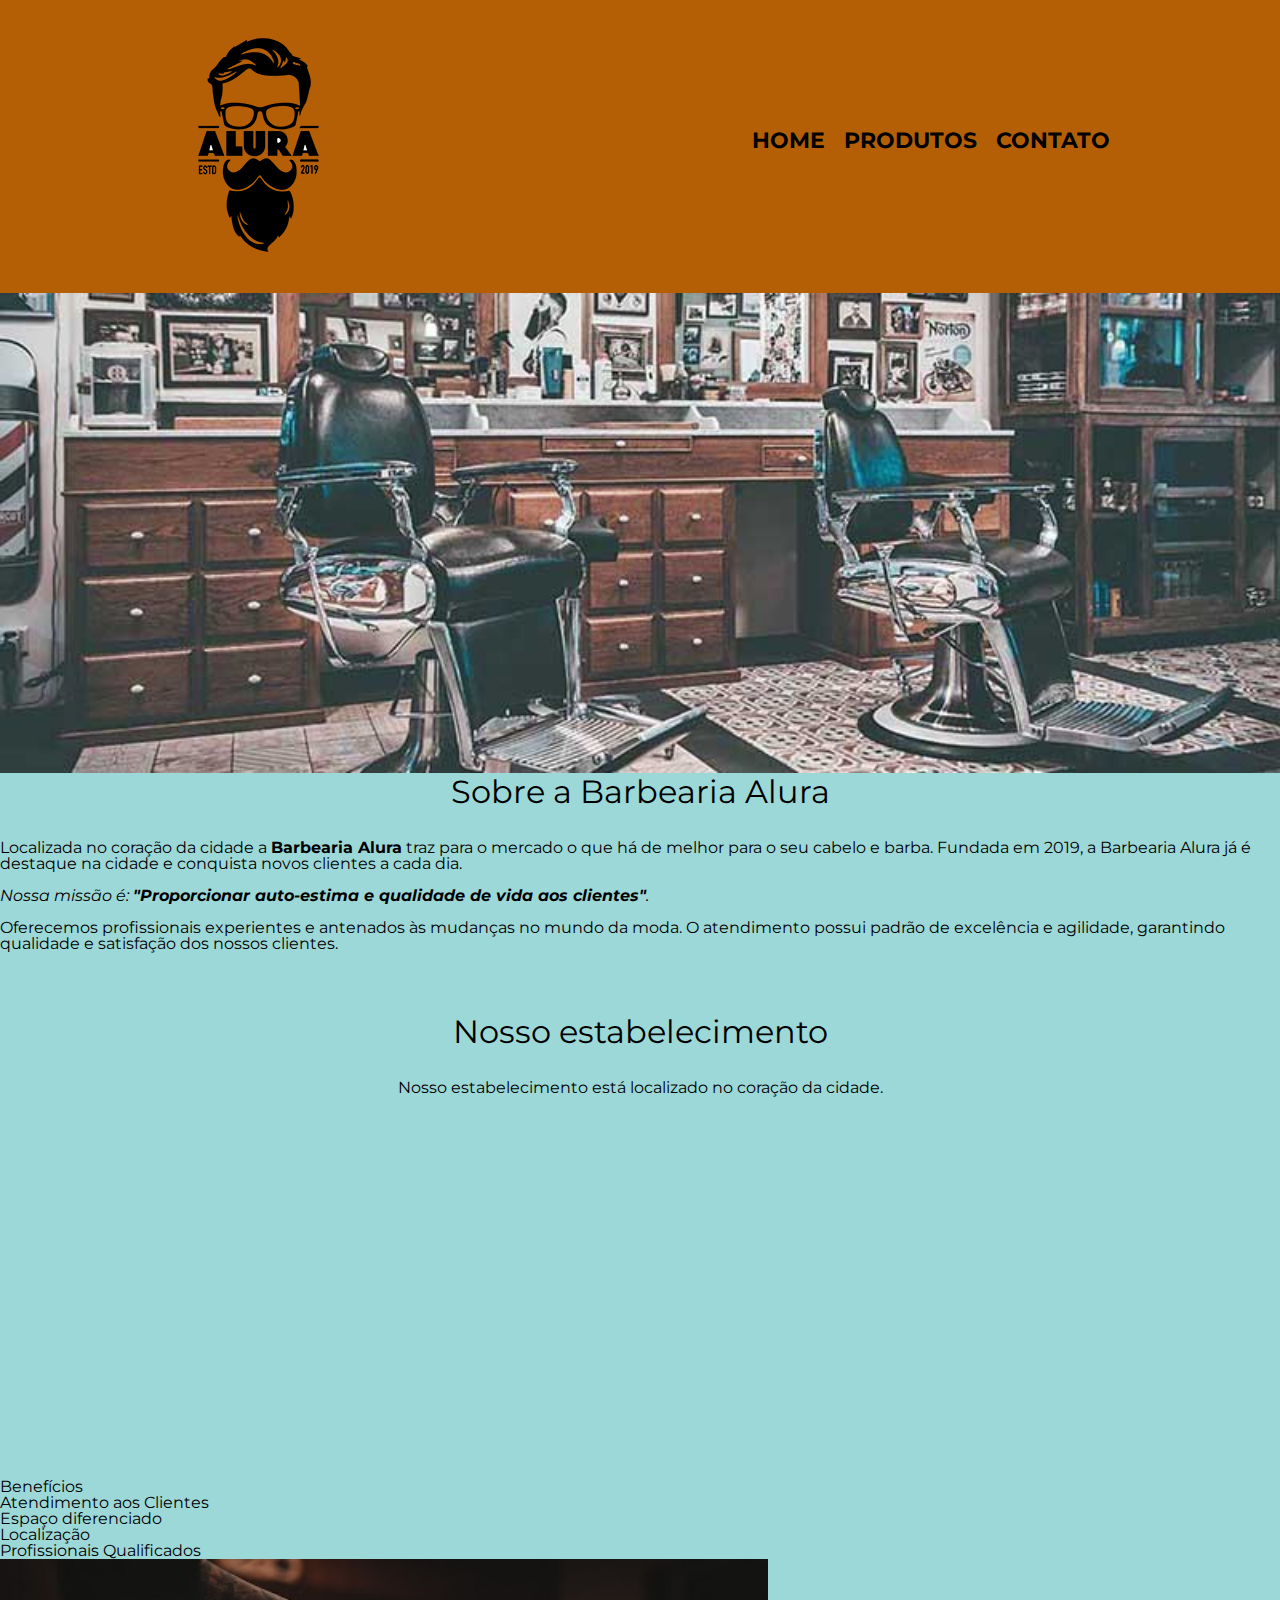
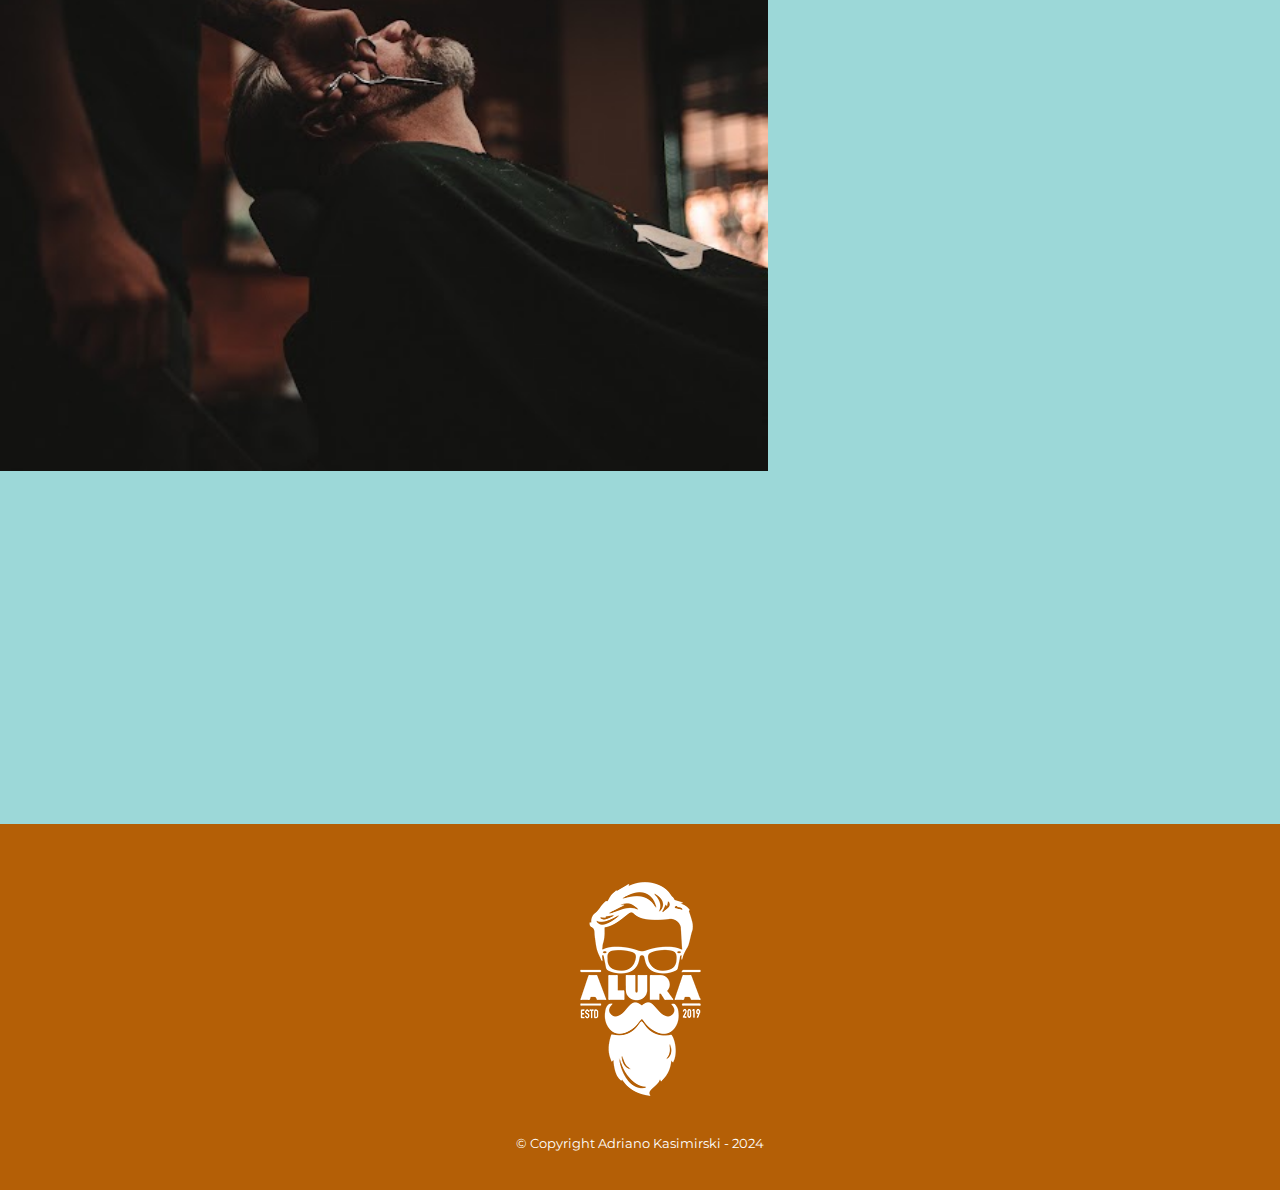
==== index.html @ 52bc9005 "Update index.html" ====
<!DOCTYPE html>
<html>
    <head>
        <meta charset="UTF-8">
        <title>Home - Barbearia Alura</title>

        <link rel="stylesheet" href="reset.css">
        <link rel="stylesheet" href="style.css">
	    
	<link rel="preconnect" href="https://fonts.googleapis.com">
	<link rel="preconnect" href="https://fonts.gstatic.com" crossorigin>
	<link href="https://fonts.googleapis.com/css2?family=Montserrat:ital,wght@0,100..900;1,100..900&display=swap" rel="stylesheet">   
    </head>
    <body>
        <header>
            <div class="caixa">
                <h1><img src="logo.png"></h1>

                <nav>
                    <ul>
                        <li><a href="index.html">Home</a></li>
                        <li><a href="produtos.html">Produtos</a></li>
                        <li><a href="contato.html">Contato</a></li>
                    </ul>
                </nav>
            </div>
        </header>
       <img class="banner" src="banner.jpg">
		<section class="principal">
			<h2 class="titulo-principal">Sobre a Barbearia Alura</h2>
			
	 
			<p>Localizada no coração da cidade a <strong>Barbearia Alura</strong> traz para o mercado o que há de melhor para o seu cabelo e barba. Fundada em 2019, a Barbearia Alura já é destaque na cidade e conquista novos clientes a cada dia.</p>

			<p id="missao"><em>Nossa missão é: <strong>"Proporcionar auto-estima e qualidade de vida aos clientes"</strong>.</em></p>

			<p>Oferecemos profissionais experientes e antenados às mudanças no mundo da moda. O atendimento possui padrão de excelência e agilidade, garantindo qualidade e satisfação dos nossos clientes.</p>
		</section>
		<section class="mapa">
    			<h3 class="titulo-principal">Nosso estabelecimento</h3>
    			<p>Nosso estabelecimento está localizado no coração da cidade.</p>
			<iframe src="https://www.google.com/maps/embed?pb=!1m18!1m12!1m3!1d113802.5718619244!2d179.05376026849814!3d-8.515675899792738!2m3!1f0!2f0!3f0!3m2!1i1024!2i768!4f13.1!3m3!1m2!1s0x6fd6e7ecf4c19525%3A0xdfb9e387fa923680!2sFalauniufatu%20Beach!5e0!3m2!1spt-BR!2sbr!4v1716806406676!5m2!1spt-BR!2sbr" width="100" height="300" style="border:0;" allowfullscreen="" loading="lazy" referrerpolicy="no-referrer-when-downgrade"></iframe>		</section>
		<section class="beneficios">
			<h3 class="titulo-secundario">Benefícios</h3>

			<ul>
				<li class="itens">Atendimento aos Clientes</li>
				<li class="itens">Espaço diferenciado</li>
				<li class="itens">Localização</li>
				<li class="itens">Profissionais Qualificados</li>
			</ul>

			<img src="beneficios.jpg" class="imagem-beneficios">
			<div class="video">
    			<iframe width="560" height="315" src="https://youtu.be/AdL34C8ePvk?si=p0DgQ4LeWMEkIY11" frameborder="0" allow="accelerometer; autoplay; encrypted-media; gyroscope; picture-in-picture" allowfullscreen></iframe>
			</div>
		</section>
        <footer>
            <img src="logo-branco.png">
            <p class="copyright">&copy; Copyright Adriano Kasimirski - 2024</p>
        </footer>
    </body>
</html>
---- style.css ----
body {
	font-family: "Montserrat", sans-serif;
 	font-optical-sizing: auto;
  font-weight: 400;
  font-style: normal;
}
header {
  background: #b45f06;
  padding: 20px 0;
}
body{
  background: #9cd8d8;
}
.caixa {
  position: relative;
  width: 940px;
  margin: 0 auto;
}

nav {
  position: absolute;
  top: 110px;
  right: 0;
}

nav li {
  display: inline;
  margin: 0 0 0 15px;
}

nav a {
  text-transform: uppercase;
  color: #000000;
  font-weight: bold;
  font-size: 22px;
  text-decoration: none;
}

nav a:hover {
  color: #C78C19;
  text-decoration: underline;
}

.produtos {
  width: 940px;
  margin: 0 auto;
  padding: 50px 0;
}

.produtos li {
  display: inline-block;
  text-align: center;
  width: 30%;
  vertical-align: top;
  margin: 0 1.5%;
  padding: 30px 20px;
  box-sizing: border-box;
  border: 2px solid #000000;
  border-radius: 10px;
}

.produtos li:hover {
  border-color: #FFFFFF;
}

.produtos li:active {
  border-color: red;
}

.produtos li:hover h2 {
  font-size: 34px;
}

.produtos h2 {
  font-size: 30px;
  font-weight: bold;
}

.produto-descricao {
  font-size: 18px;
}

.produto-preco {
  font-size: 22px;
  font-weight: bold;
  margin-top: 10px;
}
footer{
  text-align:center;
  background:url("bg.jpg");
  background:#b45f06 ;
  padding: 40px 0;
}
.copyright{
  color:#FFFFFF;
  font-size:13px;
  margin:20px 0 0;
}
main{
  width: 940px;
  margin: 0 auto;
}
for{
  margin:40px 0
}
form label, form p{
    display:block;
    font-size: 20px;
    margin: 0 0 10px;
}
.input-padrao{
    display: block;
    margin: 0 0 20px;
    padding: 10px 25px;
    width: 50%;
}
form submit{
  display:block;
}
.checkbox{
  margin:20px 0;
}
.enviar{
  width: 40%;
  padding: 15px 0;
  background: orange;
  color:white;
  font-weigth:bold;
  font-size:18px;
  border:none;
  border-radius:5px;
  transitions:1s all;
  cursor:pointer;
}
.enviar:holder{
  background:darkorange;
  transform:scale(1.2);
}
table {
	margin: 20px 0 40px;
}

thead {
	background: #555555;
	color: white;
	font-weight: bold;
}

td, th {
	border: 1px solid #000000;
	padding: 8px 15px;
}
.banner {
	width:100%;
}

.titulo-principal {
	text-align: center;
	font-size: 2em;
	margin: 0 0 1em;
	clear: left;
}

.principal p {
	margin: 0 0 1em;
}

.principal strong {
	font-weight: bold;
}

.principal em {
	font-style: italic;
}

.utensilios {
	width: 120px;
	float: left;
	margin: 0 20px 20px 0;
}

.imagem-beneficios {
	width: 60%;
}

.mapa {
    padding: 3em 0;
}

.mapa p {
    margin: 0 0 2em;
    text-align: center;
}

.video {
    width: 560px;
    margin: 1em auto;
}
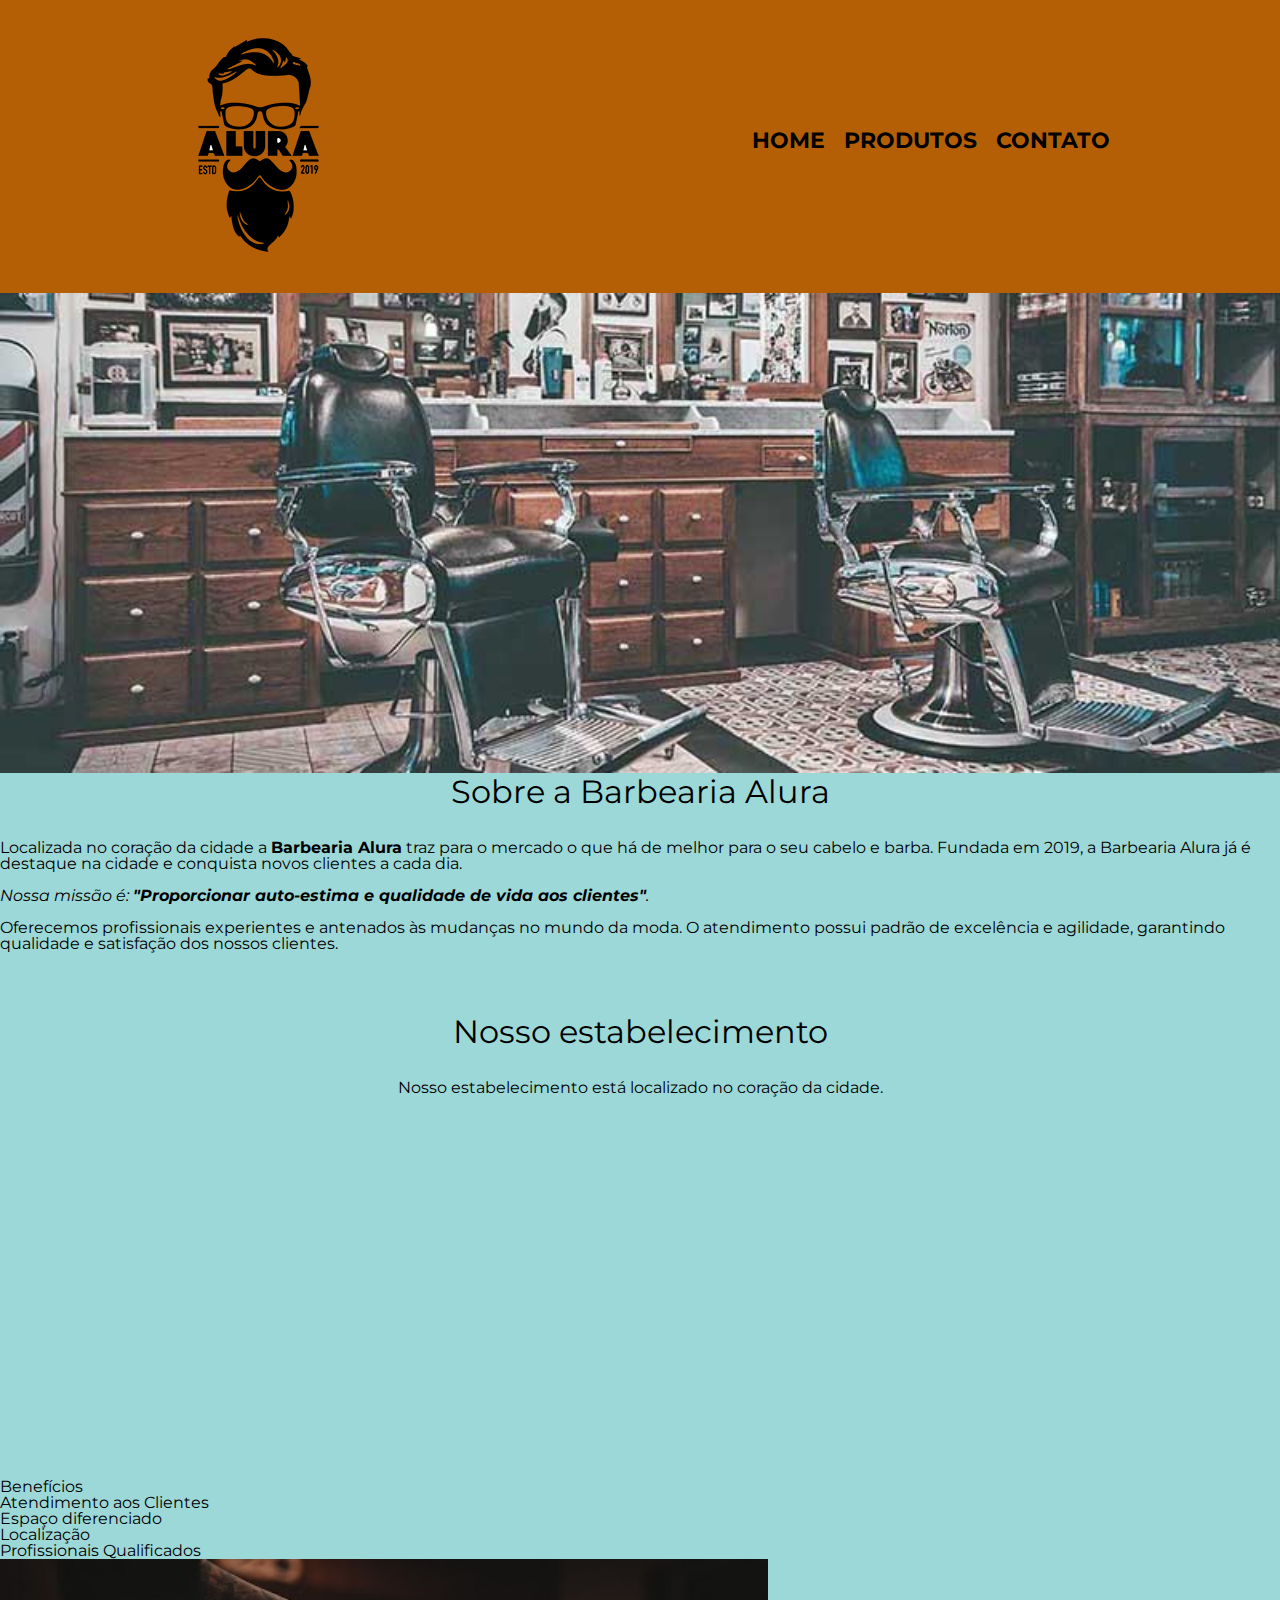
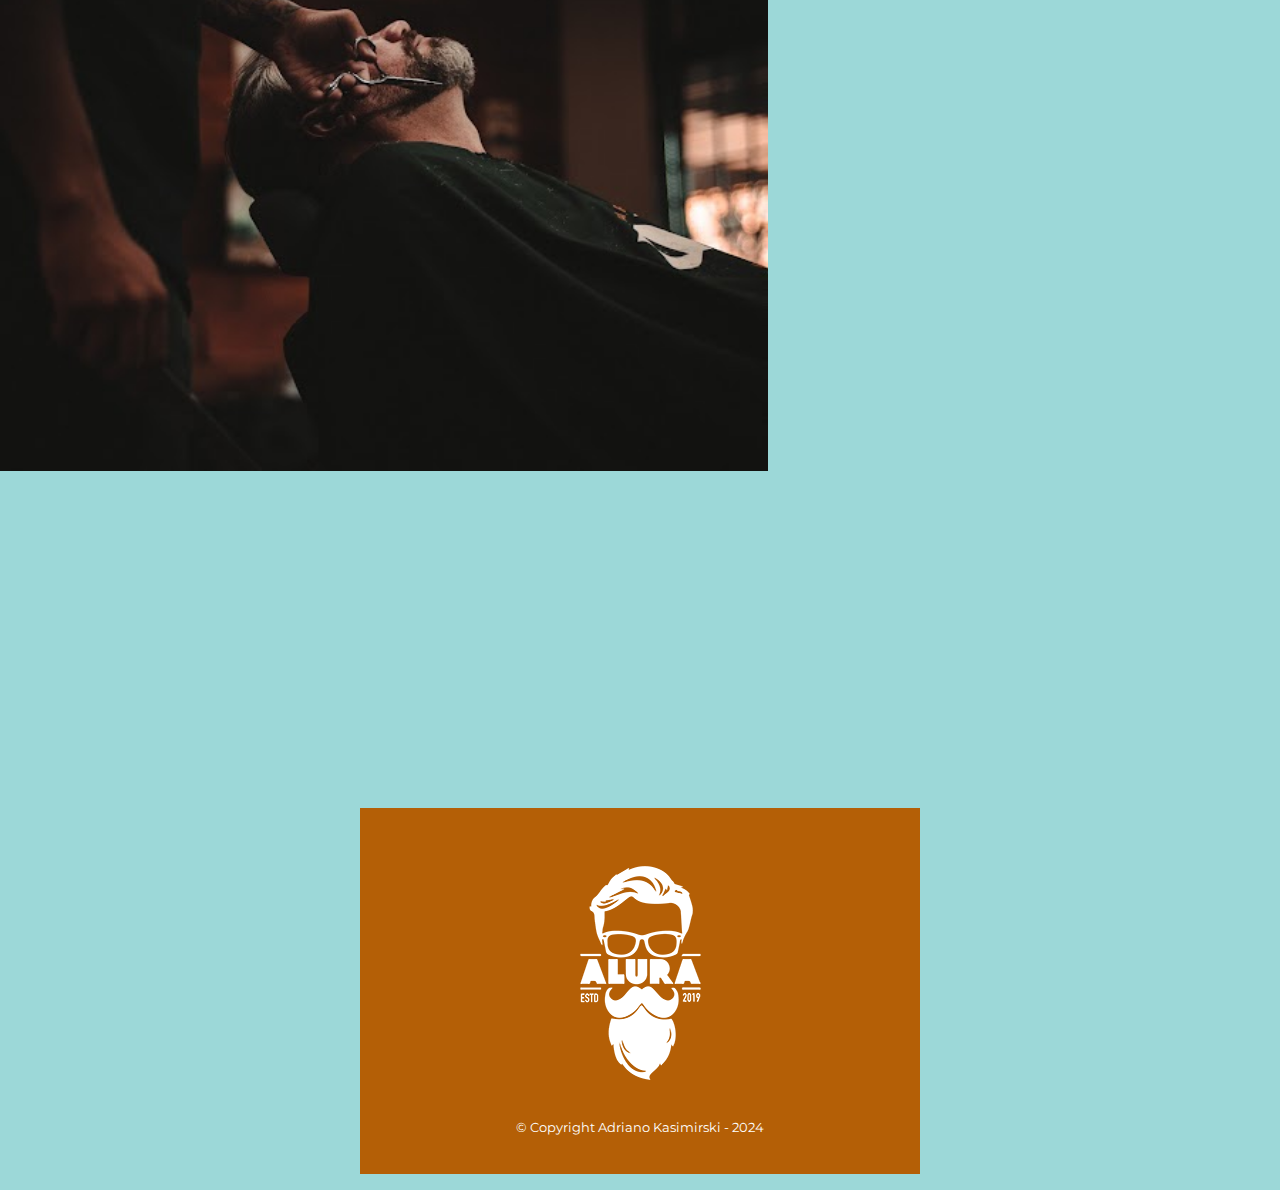
==== commit acbdc412: "Update index.html" ====
--- a/index.html
+++ b/index.html
@@ -39,7 +39,7 @@
 		<section class="mapa">
     			<h3 class="titulo-principal">Nosso estabelecimento</h3>
     			<p>Nosso estabelecimento está localizado no coração da cidade.</p>
-			<iframe src="https://www.google.com/maps/embed?pb=!1m18!1m12!1m3!1d113802.5718619244!2d179.05376026849814!3d-8.515675899792738!2m3!1f0!2f0!3f0!3m2!1i1024!2i768!4f13.1!3m3!1m2!1s0x6fd6e7ecf4c19525%3A0xdfb9e387fa923680!2sFalauniufatu%20Beach!5e0!3m2!1spt-BR!2sbr!4v1716806406676!5m2!1spt-BR!2sbr" width="100" height="300" style="border:0;" allowfullscreen="" loading="lazy" referrerpolicy="no-referrer-when-downgrade"></iframe>		</section>
+			<iframe src="https://www.google.com/maps/embed?pb=!1m18!1m12!1m3!1d113802.5718619244!2d179.05376026849814!3d-8.515675899792738!2m3!1f0!2f0!3f0!3m2!1i1024!2i768!4f13.1!3m3!1m2!1s0x6fd6e7ecf4c19525%3A0xdfb9e387fa923680!2sFalauniufatu%20Beach!5e0!3m2!1spt-BR!2sbr!4v1716806406676!5m2!1spt-BR!2sbr" width="100%" height="300" style="border:0;" allowfullscreen="" loading="lazy" referrerpolicy="no-referrer-when-downgrade"></iframe>		</section>
 		<section class="beneficios">
 			<h3 class="titulo-secundario">Benefícios</h3>
 
@@ -52,9 +52,7 @@
 
 			<img src="beneficios.jpg" class="imagem-beneficios">
 			<div class="video">
-    			<iframe width="560" height="315" src="https://youtu.be/AdL34C8ePvk?si=p0DgQ4LeWMEkIY11" frameborder="0" allow="accelerometer; autoplay; encrypted-media; gyroscope; picture-in-picture" allowfullscreen></iframe>
-			</div>
-		</section>
+    			<iframe width="560" height="315" src="https://www.youtube.com/embed/DYRybYDP4Cw?si=wtKnT_WzkiuDFtOs&amp;start=598" title="YouTube video player" frameborder="0" allow="accelerometer; autoplay; clipboard-write; encrypted-media; gyroscope; picture-in-picture; web-share" referrerpolicy="strict-origin-when-cross-origin" allowfullscreen></iframe>
         <footer>
             <img src="logo-branco.png">
             <p class="copyright">&copy; Copyright Adriano Kasimirski - 2024</p>
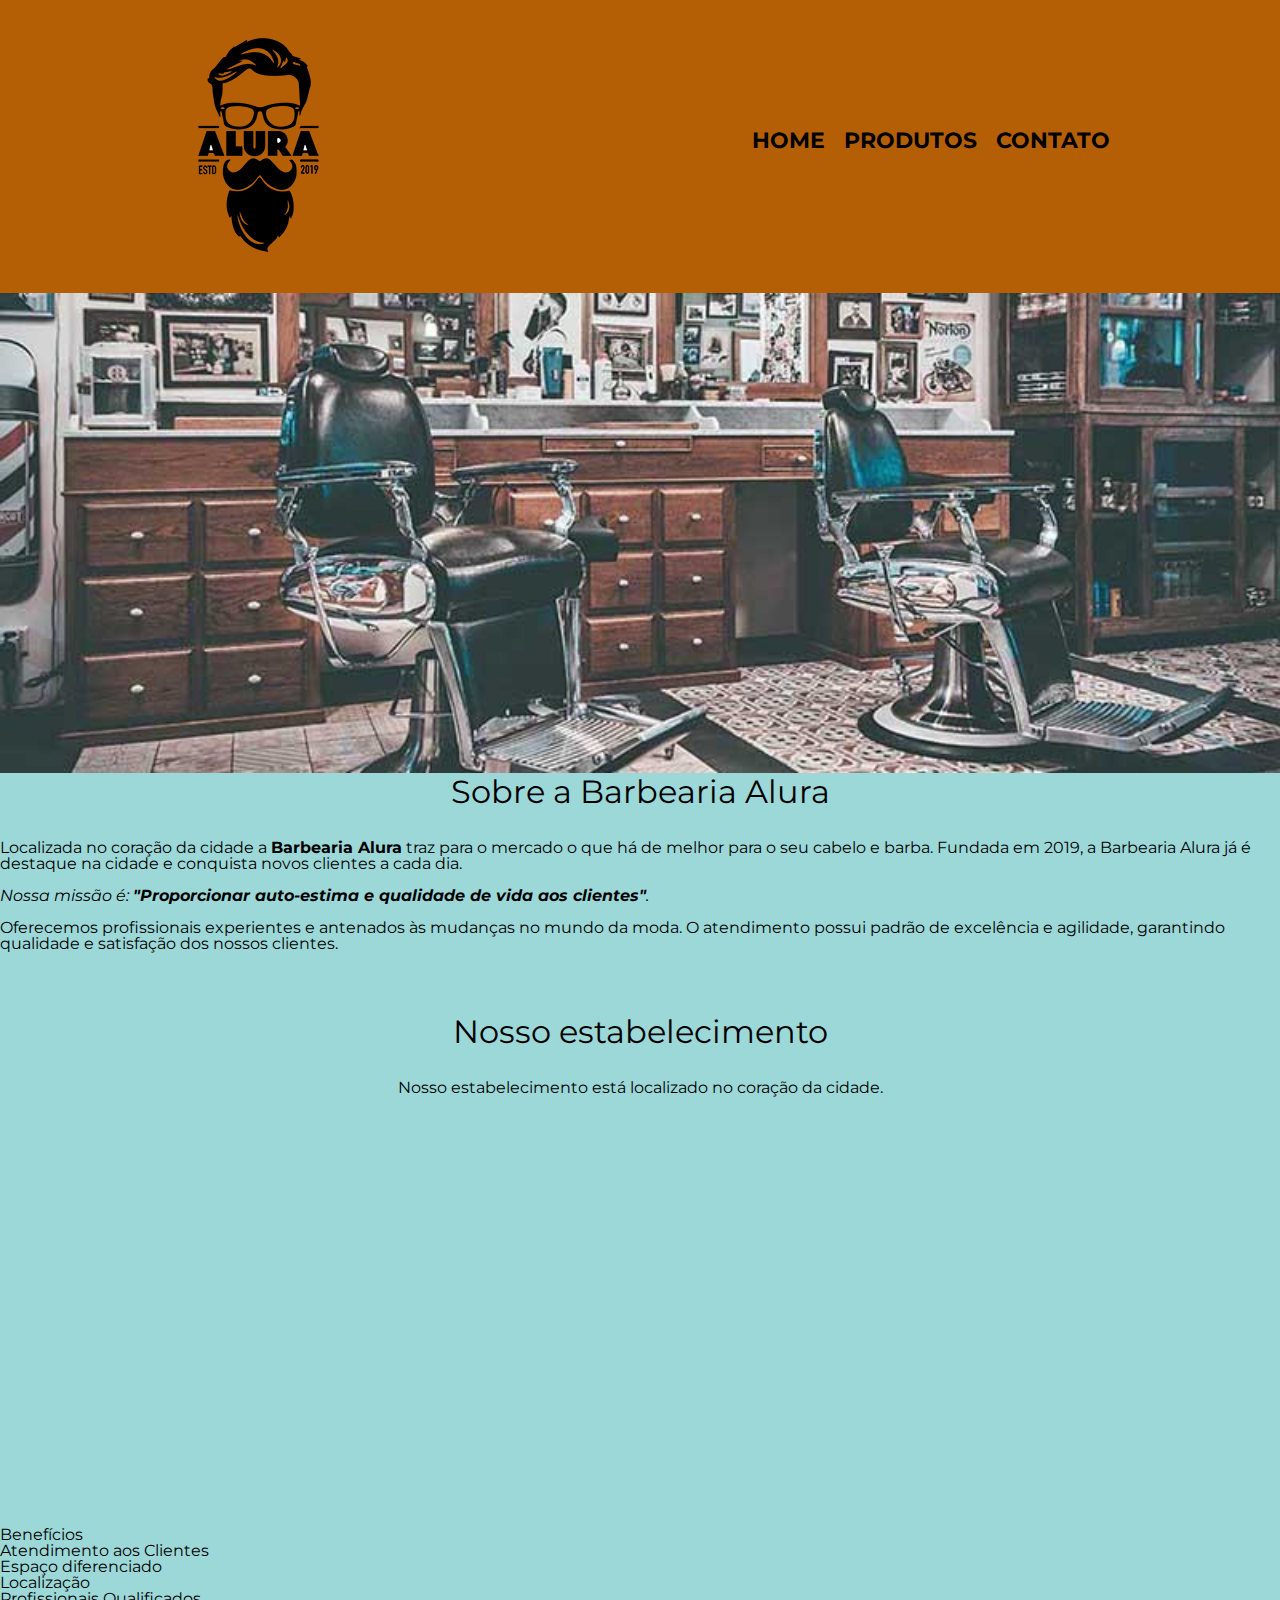
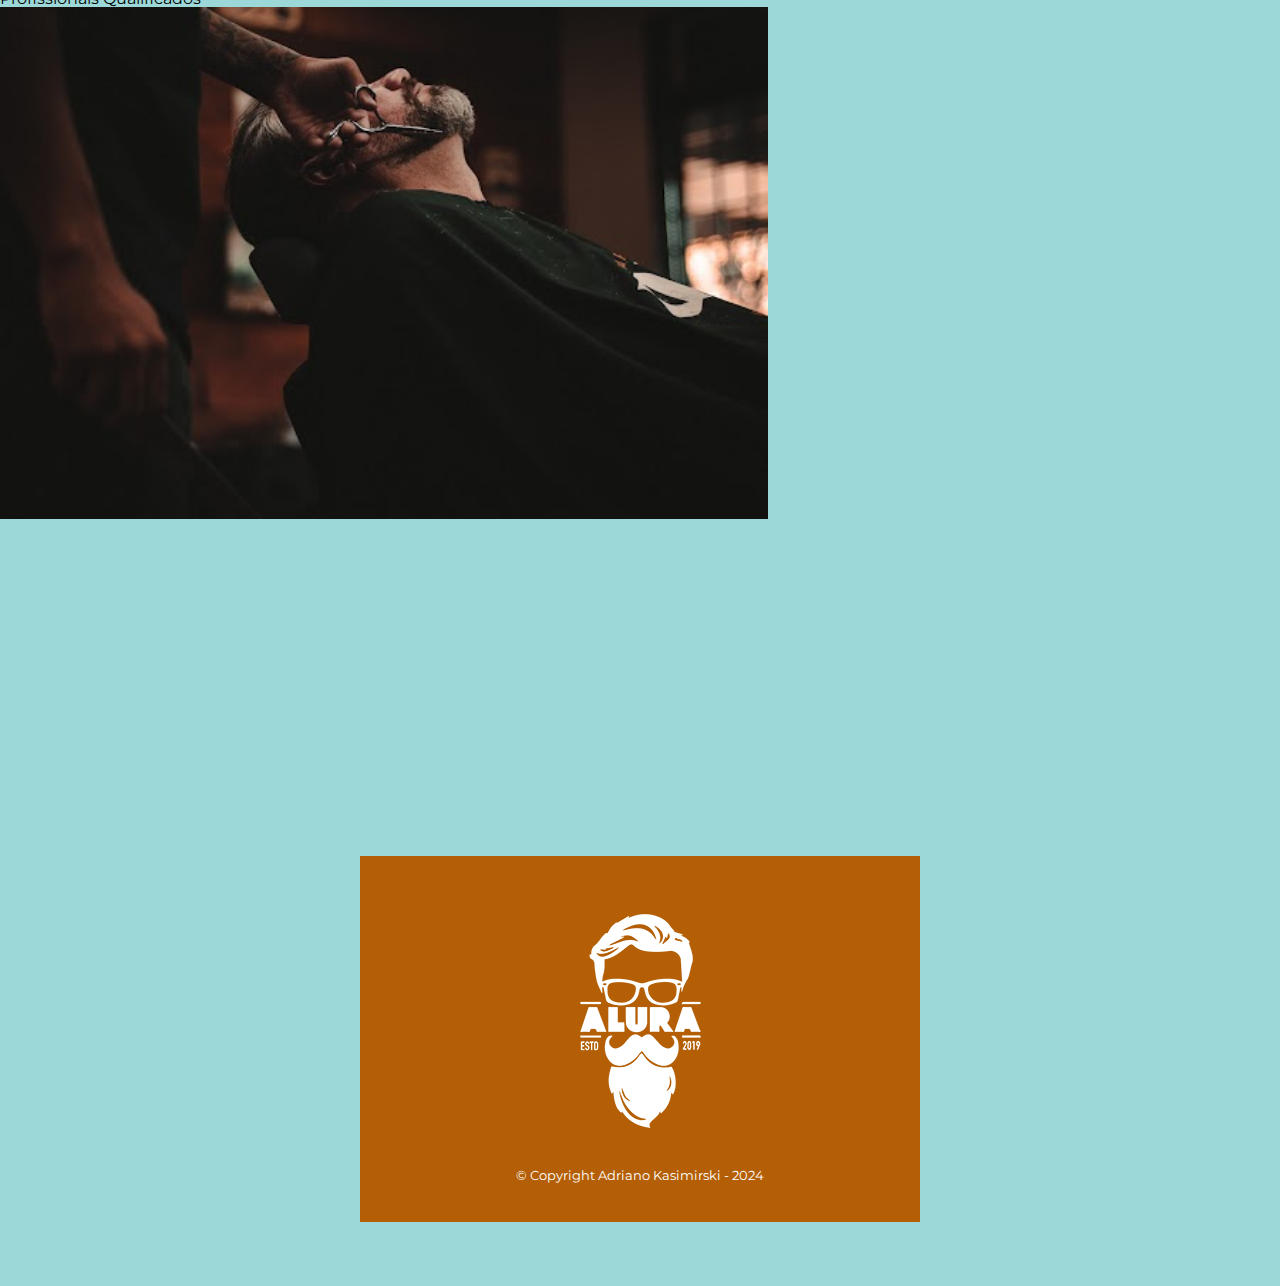
==== commit 7d63f162: "Update index.html" ====
--- a/index.html
+++ b/index.html
@@ -52,7 +52,7 @@
 
 			<img src="beneficios.jpg" class="imagem-beneficios">
 			<div class="video">
-    			<iframe width="560" height="315" src="https://www.youtube.com/embed/DYRybYDP4Cw?si=wtKnT_WzkiuDFtOs&amp;start=598" title="YouTube video player" frameborder="0" allow="accelerometer; autoplay; clipboard-write; encrypted-media; gyroscope; picture-in-picture; web-share" referrerpolicy="strict-origin-when-cross-origin" allowfullscreen></iframe>
+			<iframe width="560" height="315" src="https://www.youtube.com/embed/DYRybYDP4Cw?si=NNsxiauxLuMqyi-n&amp;start=599" title="YouTube video player" frameborder="0" allow="accelerometer; autoplay; clipboard-write; encrypted-media; gyroscope; picture-in-picture; web-share" referrerpolicy="strict-origin-when-cross-origin" allowfullscreen></iframe>
         <footer>
             <img src="logo-branco.png">
             <p class="copyright">&copy; Copyright Adriano Kasimirski - 2024</p>
--- a/style.css
+++ b/style.css
@@ -182,7 +182,24 @@
 .imagem-beneficios {
 	width: 60%;
 }
-
+.conteudo-beneficios{
+  width: 940px;
+  margin: 0 auto;
+}
+.lista-beneficios{
+	width: 40%;
+	display:inline-block;
+	vertical-align:top;
+}
+.itens{
+	line-block:1.5;
+}
+.itens:first-child{
+	font=weight:bold;
+}
+.beneficios{
+	padding:3em 0;
+}
 .mapa {
     padding: 3em 0;
 }
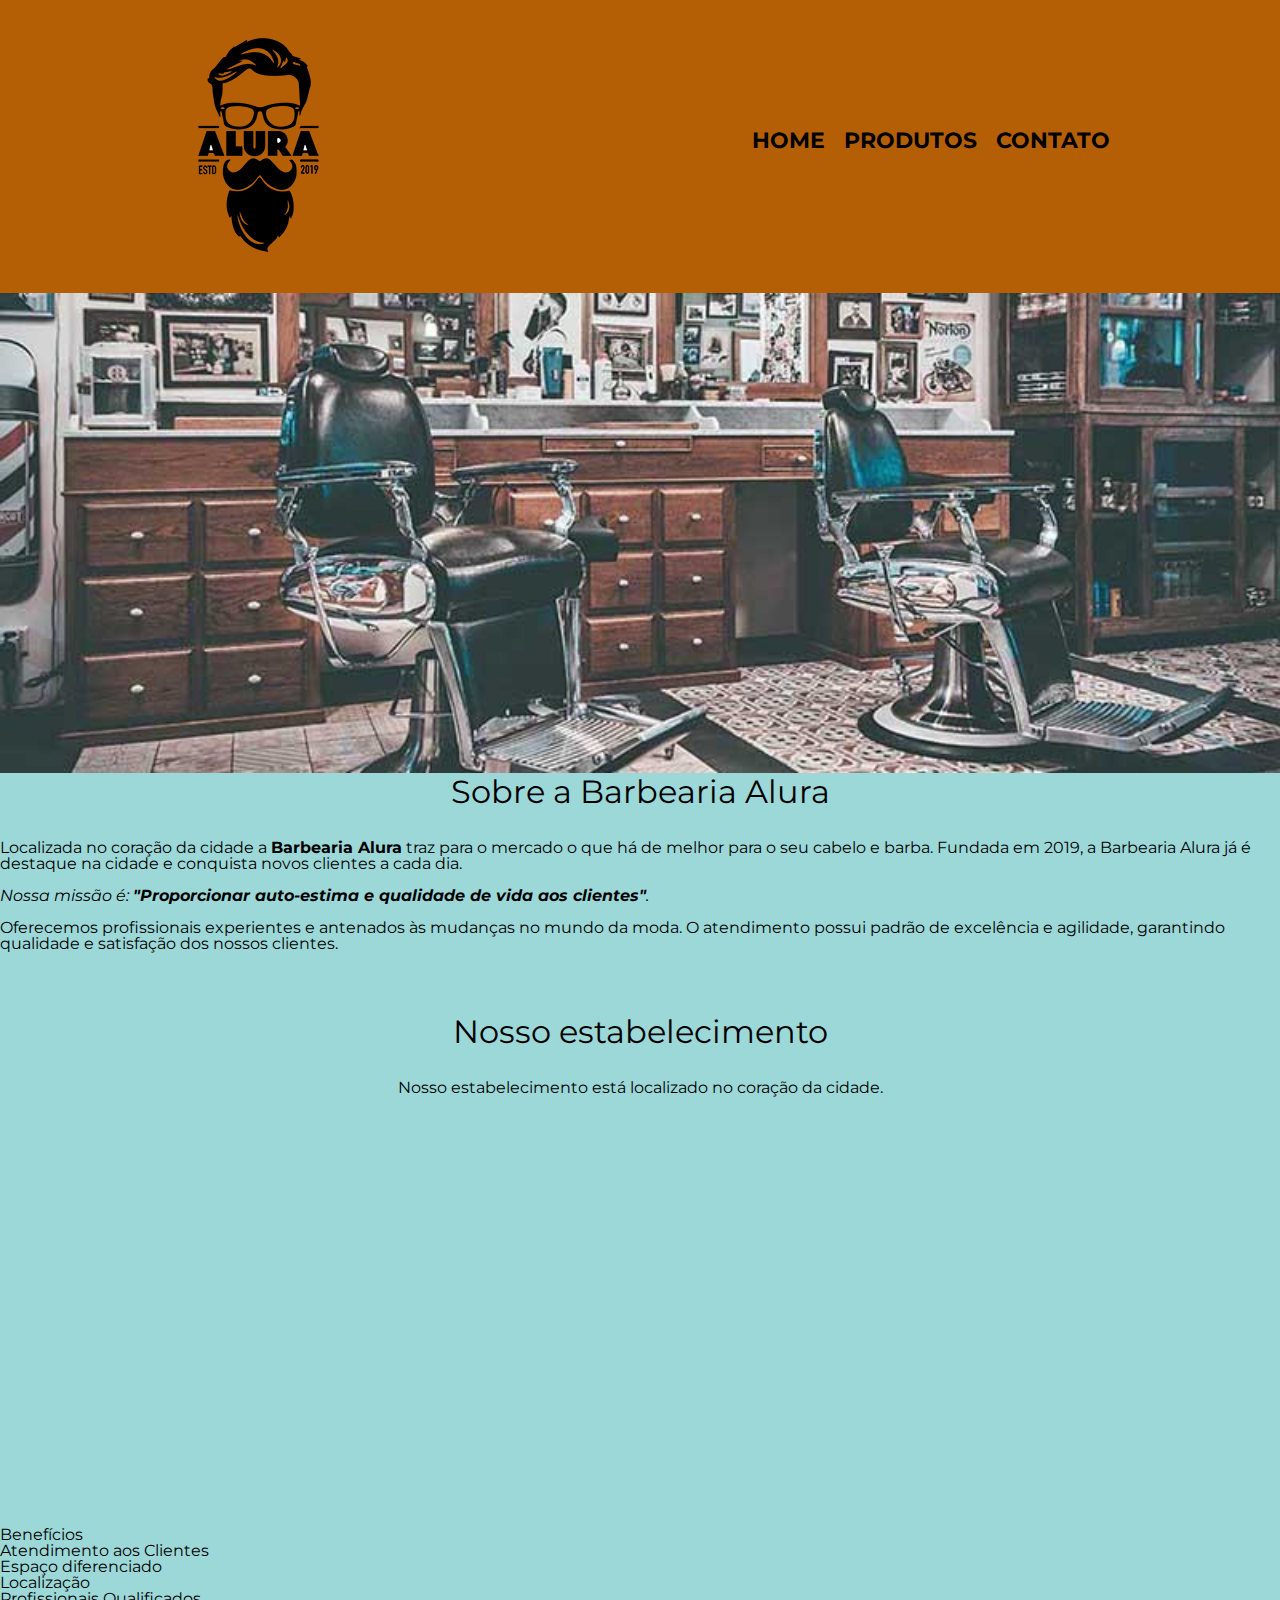
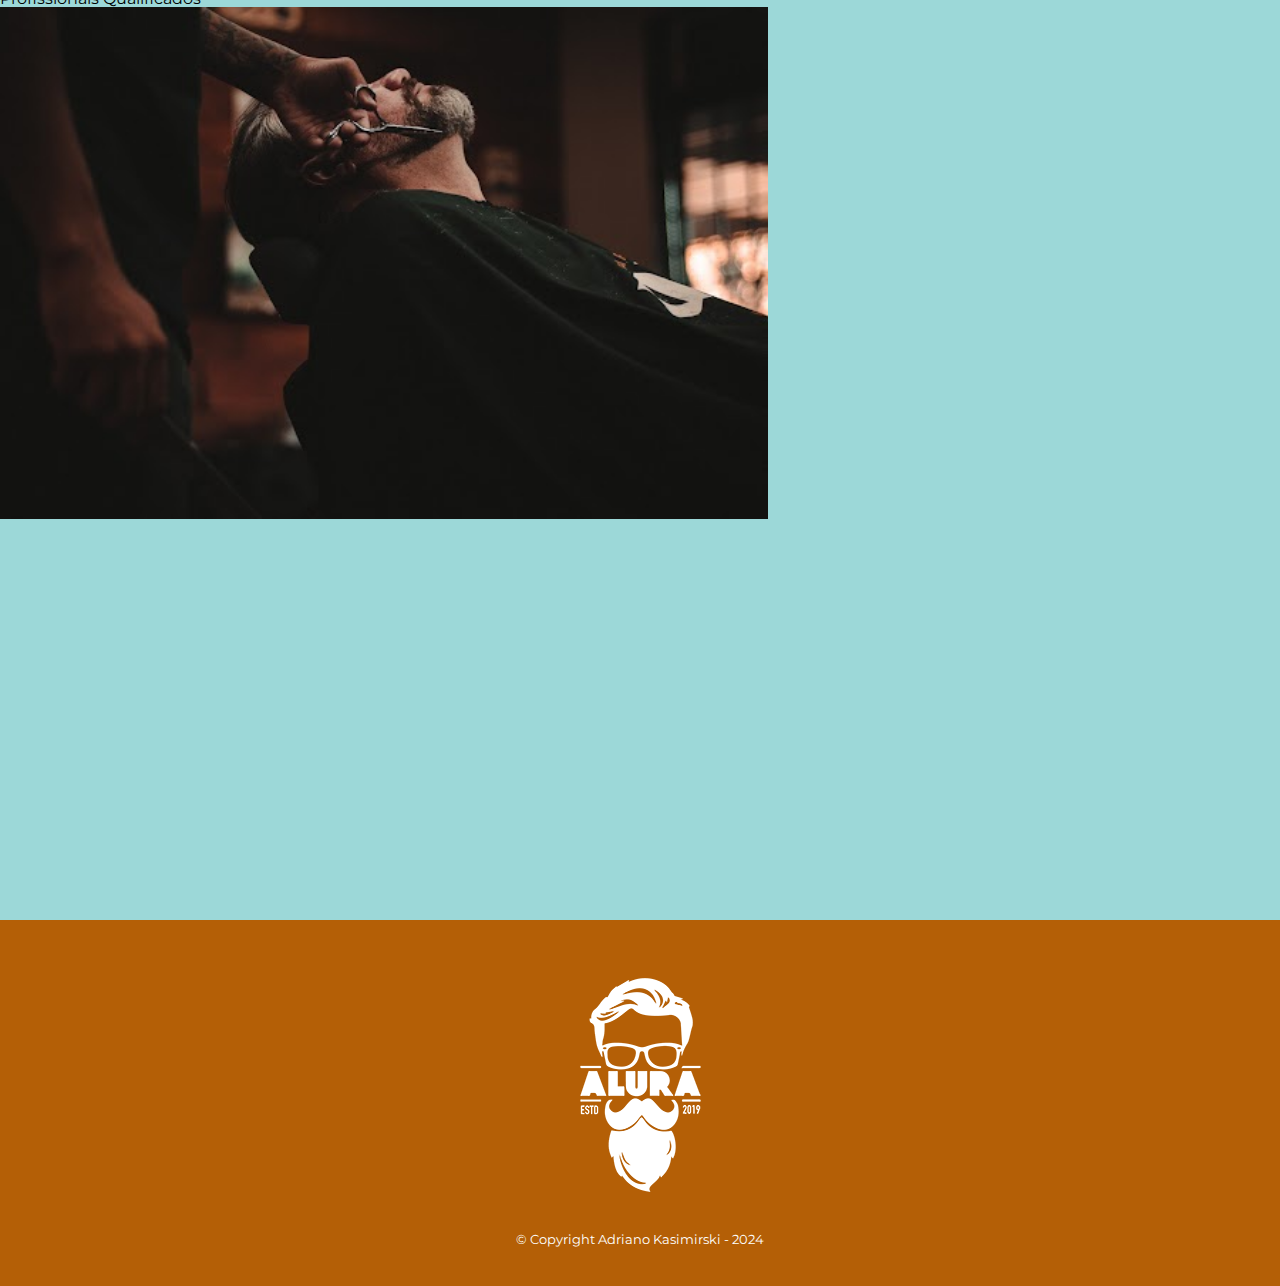
==== commit 0c81ce74: "Update index.html" ====
--- a/index.html
+++ b/index.html
@@ -52,7 +52,9 @@
 
 			<img src="beneficios.jpg" class="imagem-beneficios">
 			<div class="video">
-			<iframe width="560" height="315" src="https://www.youtube.com/embed/DYRybYDP4Cw?si=NNsxiauxLuMqyi-n&amp;start=599" title="YouTube video player" frameborder="0" allow="accelerometer; autoplay; clipboard-write; encrypted-media; gyroscope; picture-in-picture; web-share" referrerpolicy="strict-origin-when-cross-origin" allowfullscreen></iframe>
+				<iframe width="560" height="315" src="https://www.youtube.com/embed/DYRybYDP4Cw?si=NNsxiauxLuMqyi-n&amp;start=599" title="YouTube video player" frameborder="0" allow="accelerometer; autoplay; clipboard-write; encrypted-media; gyroscope; picture-in-picture; web-share" referrerpolicy="strict-origin-when-cross-origin" allowfullscreen></iframe>
+			</div>
+		</section>
         <footer>
             <img src="logo-branco.png">
             <p class="copyright">&copy; Copyright Adriano Kasimirski - 2024</p>
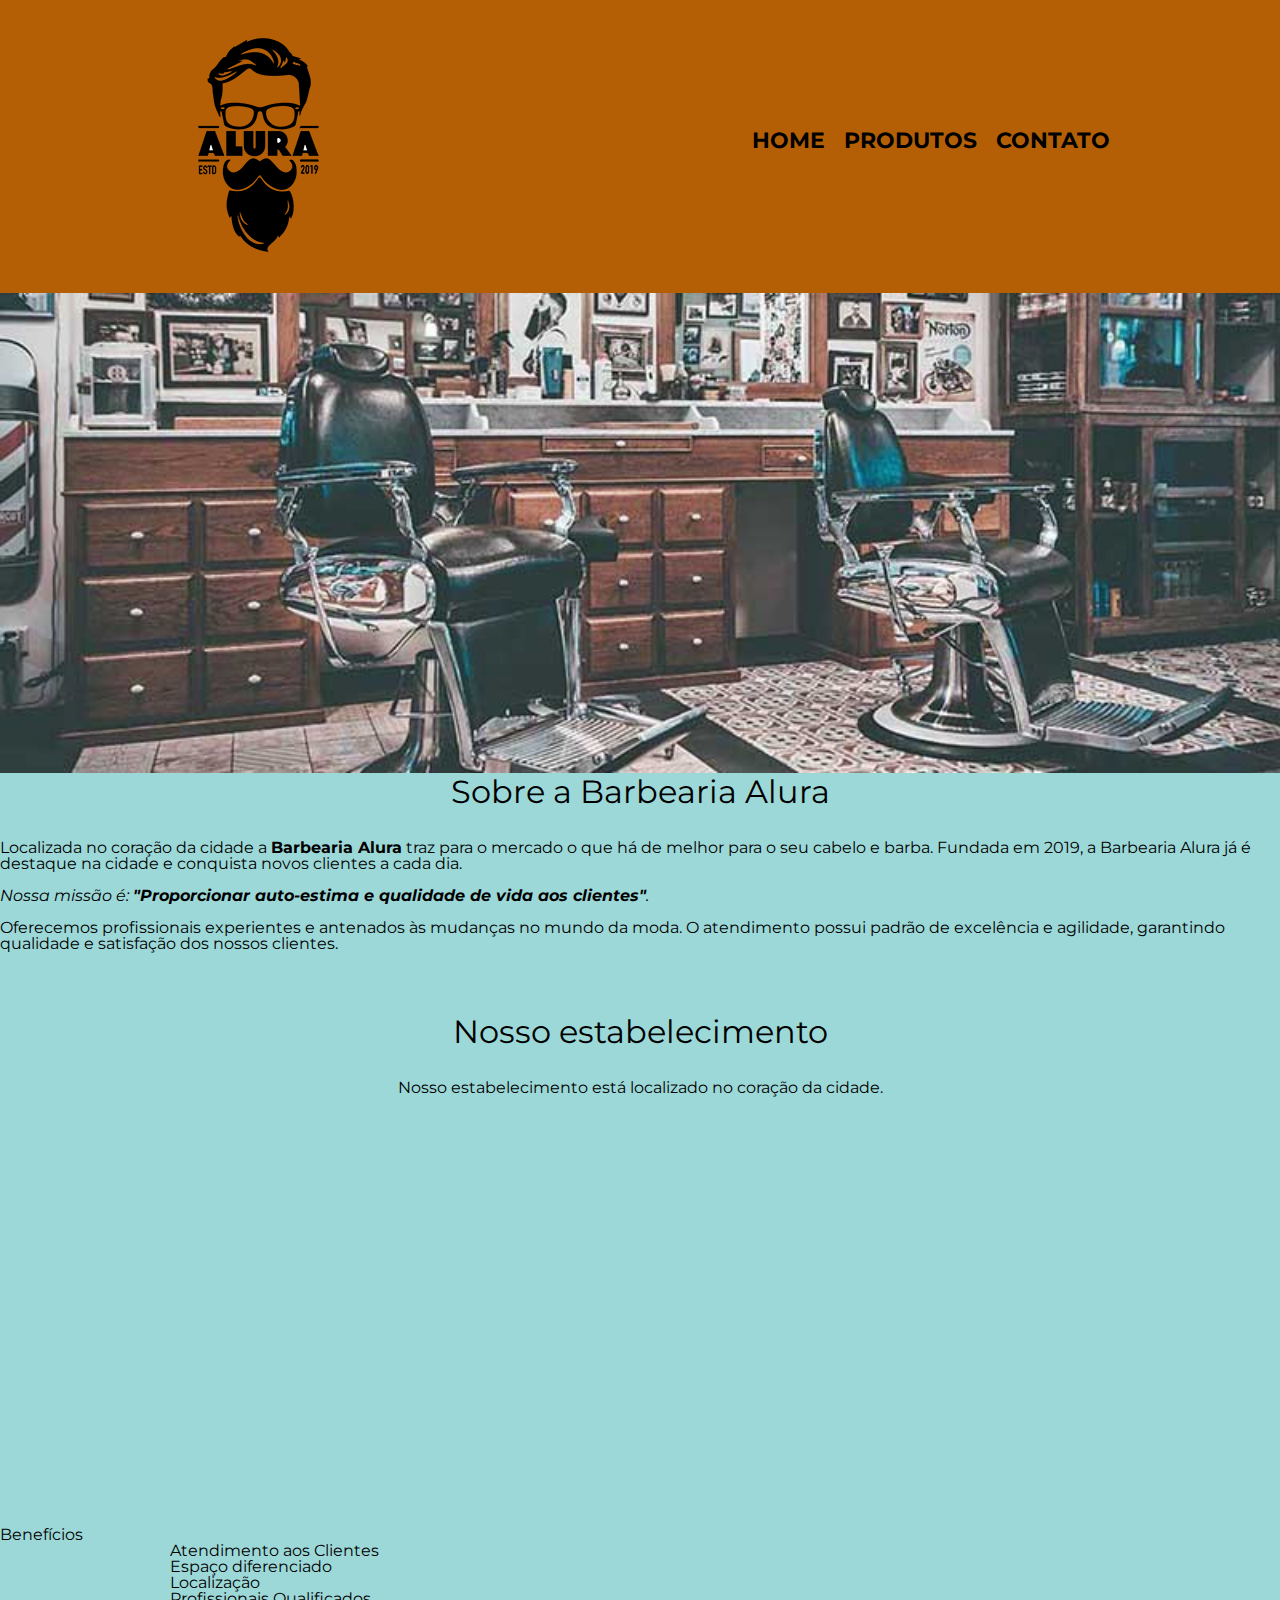
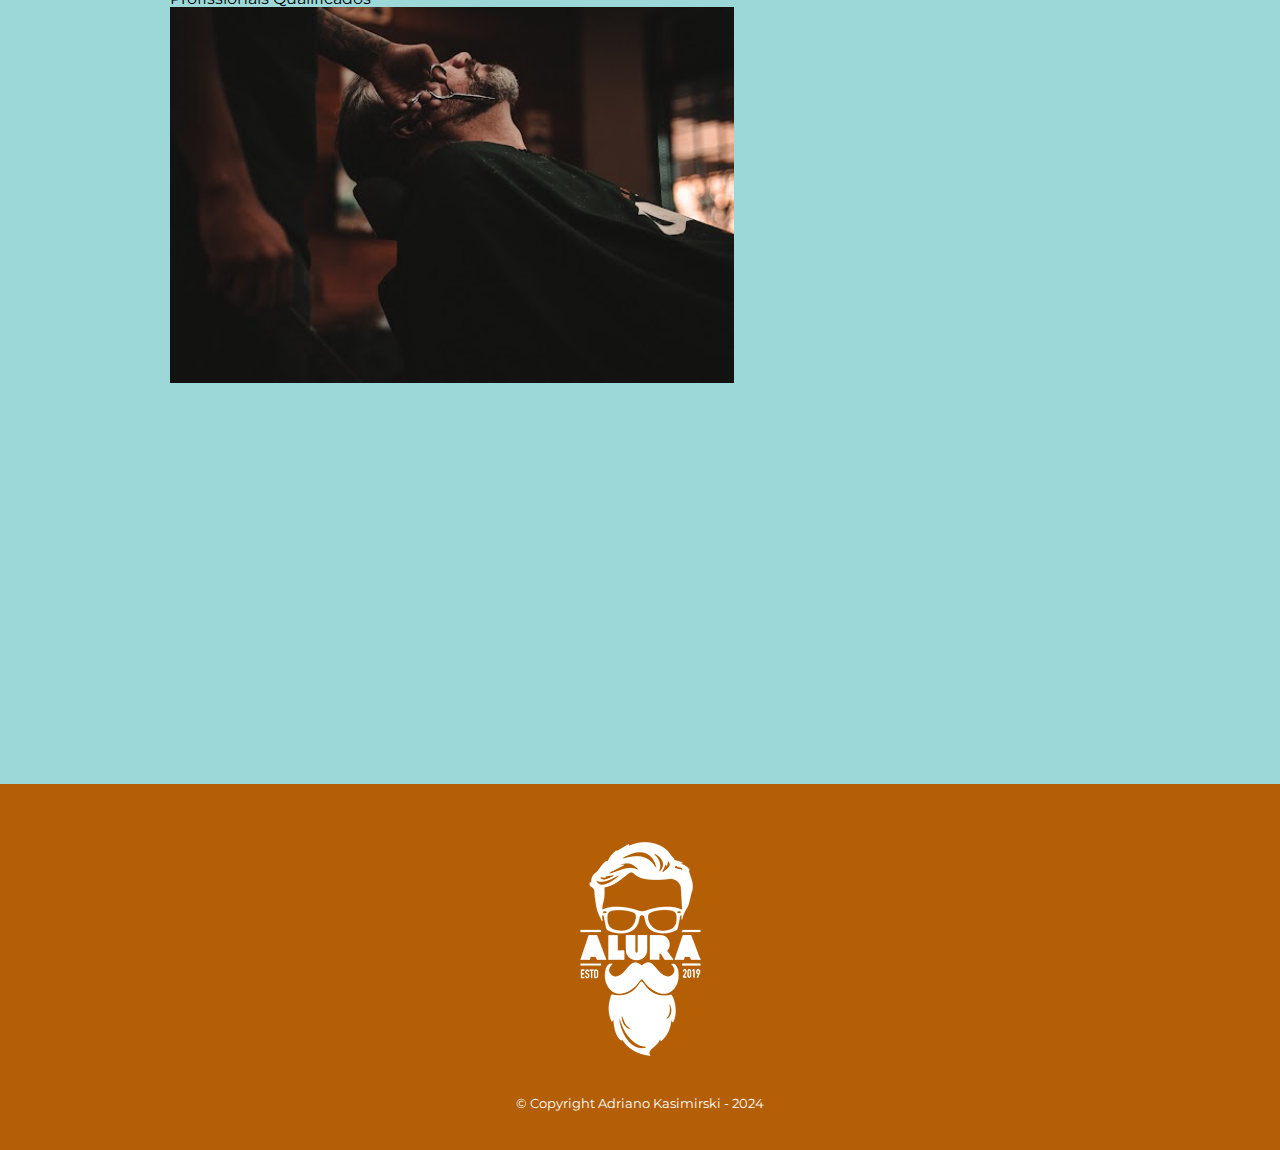
==== commit 2046e688: "Update index.html" ====
--- a/index.html
+++ b/index.html
@@ -39,18 +39,20 @@
 		<section class="mapa">
     			<h3 class="titulo-principal">Nosso estabelecimento</h3>
     			<p>Nosso estabelecimento está localizado no coração da cidade.</p>
-			<iframe src="https://www.google.com/maps/embed?pb=!1m18!1m12!1m3!1d113802.5718619244!2d179.05376026849814!3d-8.515675899792738!2m3!1f0!2f0!3f0!3m2!1i1024!2i768!4f13.1!3m3!1m2!1s0x6fd6e7ecf4c19525%3A0xdfb9e387fa923680!2sFalauniufatu%20Beach!5e0!3m2!1spt-BR!2sbr!4v1716806406676!5m2!1spt-BR!2sbr" width="100%" height="300" style="border:0;" allowfullscreen="" loading="lazy" referrerpolicy="no-referrer-when-downgrade"></iframe>		</section>
+			<div class="mapa-conteudo">
+				<iframe src="https://www.google.com/maps/embed?pb=!1m18!1m12!1m3!1d113802.5718619244!2d179.05376026849814!3d-8.515675899792738!2m3!1f0!2f0!3f0!3m2!1i1024!2i768!4f13.1!3m3!1m2!1s0x6fd6e7ecf4c19525%3A0xdfb9e387fa923680!2sFalauniufatu%20Beach!5e0!3m2!1spt-BR!2sbr!4v1716806406676!5m2!1spt-BR!2sbr" width="100%" height="300" style="border:0;" allowfullscreen="" loading="lazy" referrerpolicy="no-referrer-when-downgrade"></iframe>		</section>
 		<section class="beneficios">
 			<h3 class="titulo-secundario">Benefícios</h3>
-
+                <div class="conteudo-beneficios">
 			<ul>
 				<li class="itens">Atendimento aos Clientes</li>
 				<li class="itens">Espaço diferenciado</li>
 				<li class="itens">Localização</li>
 				<li class="itens">Profissionais Qualificados</li>
-			</ul>
-
-			<img src="beneficios.jpg" class="imagem-beneficios">
+			</ul><img src="beneficios.jpg" class="imagem-beneficios"</div>
+		
+         
+			
 			<div class="video">
 				<iframe width="560" height="315" src="https://www.youtube.com/embed/DYRybYDP4Cw?si=NNsxiauxLuMqyi-n&amp;start=599" title="YouTube video player" frameborder="0" allow="accelerometer; autoplay; clipboard-write; encrypted-media; gyroscope; picture-in-picture; web-share" referrerpolicy="strict-origin-when-cross-origin" allowfullscreen></iframe>
 			</div>
